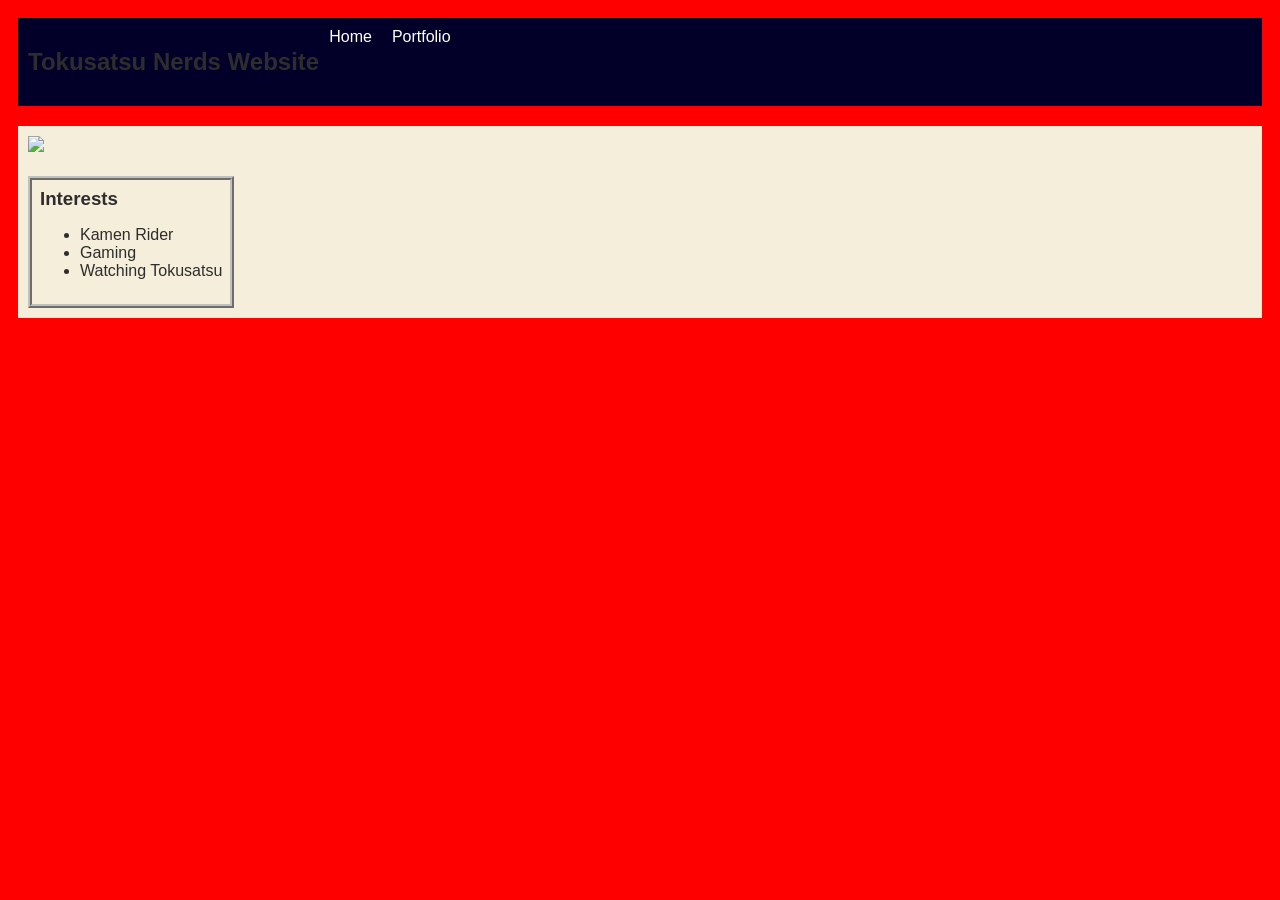
==== index.html @ 4e3c9e3d "style.css" ====
<!DOCTYPE html>
<html>

<head>

  <title>I Like Kamen Rider</title>
  <link rel="stylesheet" href="style.css" />
</head>

<body>


  <!-- Content section -->
  <div class="contents">
    
      <nav>
        <h1>Tokusatsu Nerds Website</h1>
        <ul id="nav-ul">
          <li class="nav-li"><a href="index.html">Home</a></li>
          <li class="nav-li"><a href="portfolio.html">Portfolio</a></li>
        </ul>
      </nav>

      <main>
        <!-- Other HTML you've already added -->
      
 
  <!-- Sidebar section -->
  <div class="sidebar">
    <img class="sidebar-img"
      src="https://encrypted-tbn0.gstatic.com/images?q=tbn:ANd9GcSxjBG5d33SFUoRHvhSUSafF4naFcGpZ6wB3T2l81-R5A&s=10"
      </div>

    <!-- Interests section -->
    <div id="interests">
      <h3>Interests</h3>
      <ul>
        <li>Kamen Rider</li>
        <li>Gaming</li>
        <li>Watching Tokusatsu</li>
      </ul>
    </div>
  </div>


  </main>
</div>
</body>

</html>
---- style.css ----
* {
  box-sizing: border-box;
}

body {
  background: red;
  color: rgb(45, 45, 45);
  padding: 10px;
  font-family: Arial, sans-serif;
}

#all-contents {
  max-width: 800px;
  margin: auto;
}

/* navigation menu */
nav {
  background: rgb(2, 0, 41);
  margin: 0 auto;
  display: flex;
  padding: 10px;
  margin-bottom: 20px;
}
w h1 {
  display: flex;
  align-items: center;
  color: white;
  flex: 1;
  margin: 0;
}

#nav-ul {
  list-style-type: none;
  margin: 0;
  padding: 0;
  display: flex;
}

.nav-li {
  display: inline-block;
  padding: 0 10px;
}

a {
  text-decoration: none;
  color: #fff;
}

/* main container area beneath menu */
main {
  background: rgb(245, 238, 219);
  display: flex;
  margin-top: 20px;
}

.sidebar {
  margin-right: 25px;
  padding: 10px;
}

.sidebar-img {
  width: 200px;
}

.content {
  flex: 1;
  padding: 15px;
}

/* interests section styles */
#interests {
  border: 4px silver ridge;
  padding: 8px;
  margin-top: 20px;
}

h2,
h3 {
  margin: 0px;
}
/* unvisited link */
a:link {
  color: white;
}

/* visited link */
a:visited {
  color: yellow;
}

/* mouse over link */
a:hover {
  color: red;
}

/* selected link */
a:active {
  color: green;
}
/* Portfolio styles */
.content h1 {
  color: black;
}

#portfolio {
  list-style: none;
  margin: 0;
  padding: 0;
  width: 100%;
  display: flex;
  flex-direction: column;
  gap: 8px;
}

#portfolio li {
  border-radius: 12px;
  overflow: hidden;
}

#portfolio a {
  display: flex;
  justify-content: space-between;
  align-items: center;
  text-decoration: none;
  color: #444;
  padding: 16px 20px;
  font-size: 1.1rem;
  font-weight: 500;
  background: #fff;
  border: 1px solid #e0e0e0;
  border-radius: 12px;
  transition:
    background 0.25s ease,
    color 0.25s ease,
    transform 0.25s ease;
}

#portfolio a:hover {
  background: #564949;
  color: #fff;
  transform: translateX(4px);
}

#portfolio a::after {
  content: "->";
  font-size: 0.85rem;
  opacity: 0.4;
  transition: opacity 0.25s ease;
  white-space: nowrap;
}

#portfolio a:hover::after {
  opacity: 1;
}
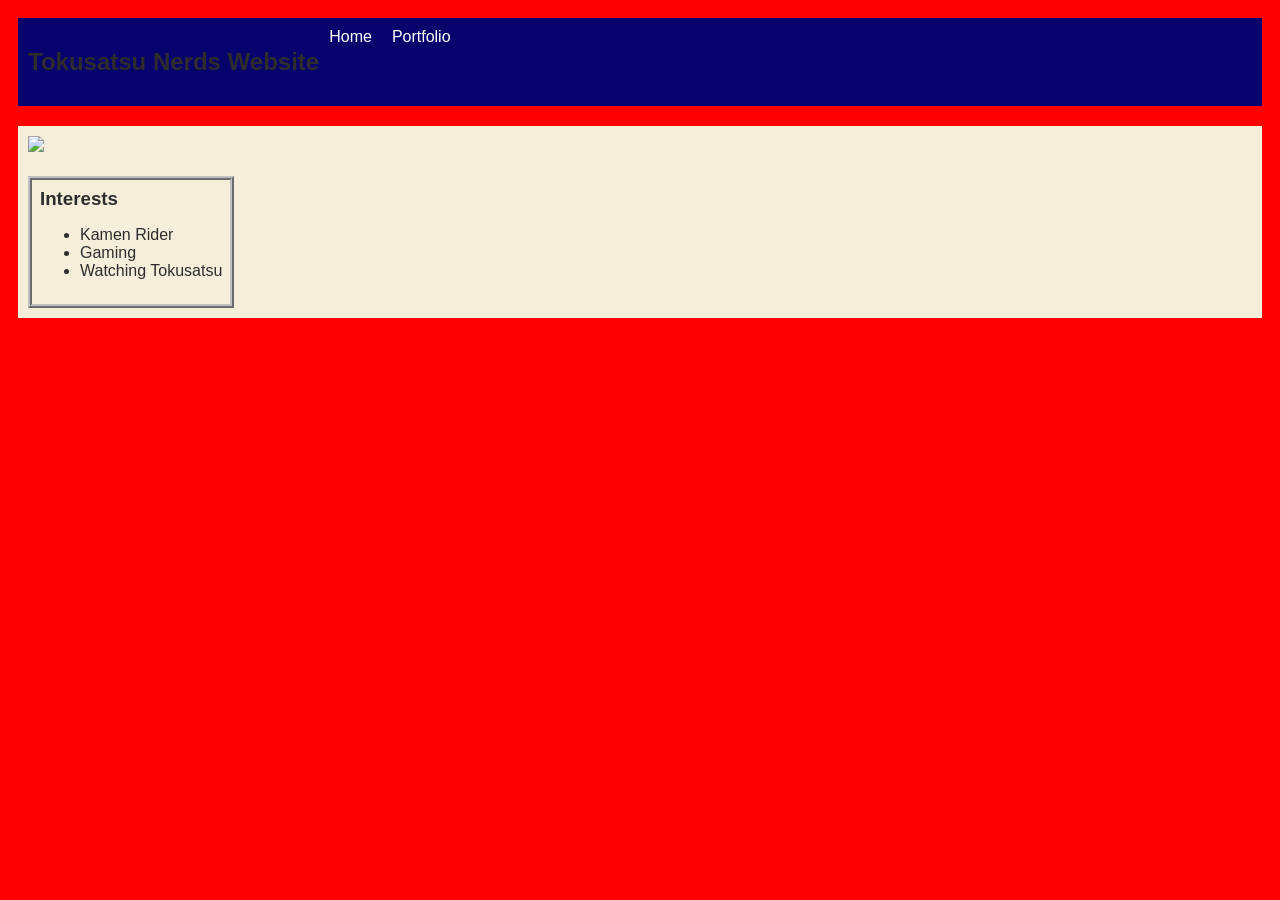
==== commit 8049ee7e: "syle.css" ====
--- a/index.html
+++ b/index.html
@@ -29,7 +29,6 @@
   <div class="sidebar">
     <img class="sidebar-img"
       src="https://encrypted-tbn0.gstatic.com/images?q=tbn:ANd9GcSxjBG5d33SFUoRHvhSUSafF4naFcGpZ6wB3T2l81-R5A&s=10"
-      </div>
 
     <!-- Interests section -->
     <div id="interests">
--- a/style.css
+++ b/style.css
@@ -16,7 +16,7 @@
 
 /* navigation menu */
 nav {
-  background: rgb(2, 0, 41);
+  background: rgb(7, 2, 108);
   margin: 0 auto;
   display: flex;
   padding: 10px;
@@ -60,7 +60,8 @@
 }
 
 .sidebar-img {
-  width: 200px;
+  margin-right: 25px
+  width: 500px;
 }
 
 .content {
@@ -73,6 +74,7 @@
   border: 4px silver ridge;
   padding: 8px;
   margin-top: 20px;
+  
 }
 
 h2,
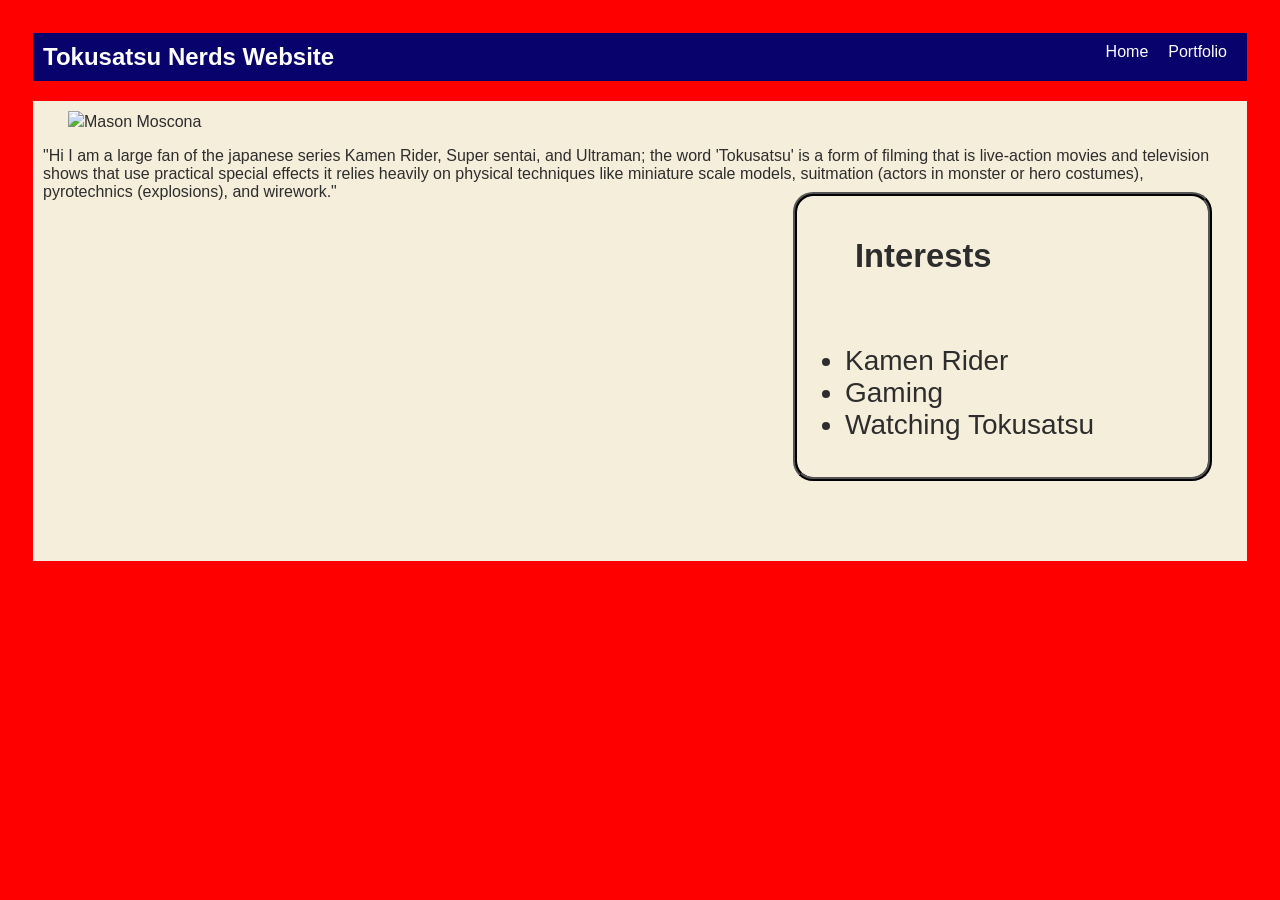
==== commit d0e08d59: "fixing website" ====
--- a/index.html
+++ b/index.html
@@ -11,10 +11,11 @@
 
 
   <!-- Content section -->
-  <div class="contents">
+  <div class="all-content">
     
       <nav>
         <h1>Tokusatsu Nerds Website</h1>
+        
         <ul id="nav-ul">
           <li class="nav-li"><a href="index.html">Home</a></li>
           <li class="nav-li"><a href="portfolio.html">Portfolio</a></li>
@@ -26,10 +27,13 @@
       
  
   <!-- Sidebar section -->
+   
   <div class="sidebar">
     <img class="sidebar-img"
       src="https://encrypted-tbn0.gstatic.com/images?q=tbn:ANd9GcSxjBG5d33SFUoRHvhSUSafF4naFcGpZ6wB3T2l81-R5A&s=10"
 
+      <h2>Mason Moscona</h2>
+        <p>"Hi I am a large fan of the japanese series Kamen Rider, Super sentai, and Ultraman; the word 'Tokusatsu' is a form of filming that is live-action movies and television shows that use practical special effects it relies heavily on physical techniques like miniature scale models, suitmation (actors in monster or hero costumes), pyrotechnics (explosions), and wirework."</p>
     <!-- Interests section -->
     <div id="interests">
       <h3>Interests</h3>
--- a/style.css
+++ b/style.css
@@ -22,7 +22,7 @@
   padding: 10px;
   margin-bottom: 20px;
 }
-w h1 {
+h1 {
   display: flex;
   align-items: center;
   color: white;
@@ -60,26 +60,29 @@
 }
 
 .sidebar-img {
-  margin-right: 25px
+  margin-left: 25px;
   width: 500px;
 }
 
-.content {
+.all-content {
   flex: 1;
   padding: 15px;
 }
 
 /* interests section styles */
 #interests {
-  border: 4px silver ridge;
-  padding: 8px;
-  margin-top: 20px;
-  
+    border: 4px rgb(0, 0, 0) ridge;
+    padding: 8px;
+    margin-bottom: 70px;
+    border-radius: 20px;
+    margin-left: 750px;
+    font-size: 28px;
+    margin-top: -25px;
 }
 
-h2,
 h3 {
-  margin: 0px;
+  margin-left: 50px;
+  margin-bottom: 70px;
 }
 /* unvisited link */
 a:link {
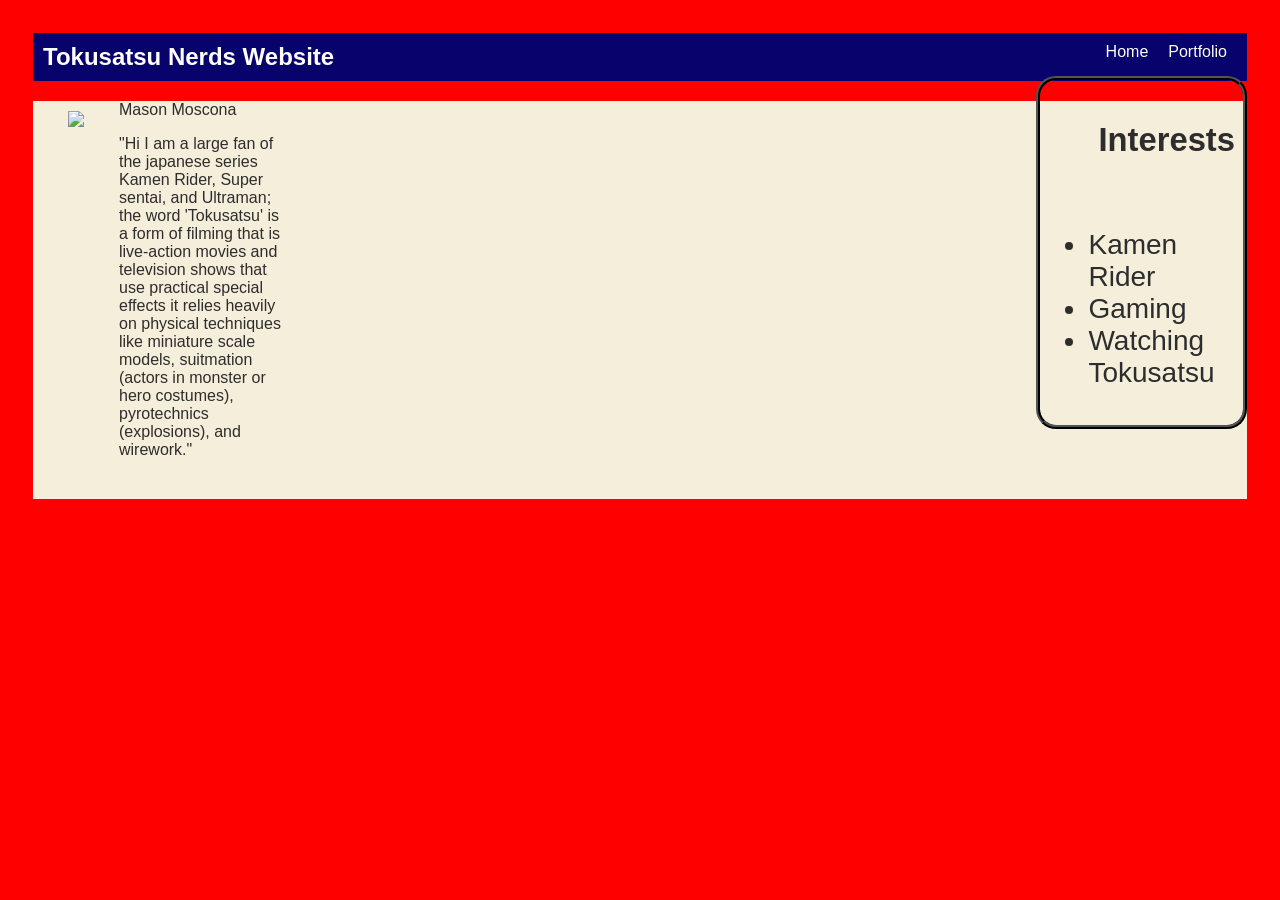
==== commit 3fa2dc4d: "style and website" ====
--- a/index.html
+++ b/index.html
@@ -22,18 +22,21 @@
         </ul>
       </nav>
 
-      <main>
+      
         <!-- Other HTML you've already added -->
       
- 
+ <main>
   <!-- Sidebar section -->
    
   <div class="sidebar">
     <img class="sidebar-img"
-      src="https://encrypted-tbn0.gstatic.com/images?q=tbn:ANd9GcSxjBG5d33SFUoRHvhSUSafF4naFcGpZ6wB3T2l81-R5A&s=10"
-
+      src="https://encrypted-tbn0.gstatic.com/images?q=tbn:ANd9GcSxjBG5d33SFUoRHvhSUSafF4naFcGpZ6wB3T2l81-R5A&s=10">
+  </div>
+  
+      <div class="content>"
       <h2>Mason Moscona</h2>
-        <p>"Hi I am a large fan of the japanese series Kamen Rider, Super sentai, and Ultraman; the word 'Tokusatsu' is a form of filming that is live-action movies and television shows that use practical special effects it relies heavily on physical techniques like miniature scale models, suitmation (actors in monster or hero costumes), pyrotechnics (explosions), and wirework."</p>
+        <p>"Hi I am a large fan of the japanese series Kamen Rider, Super sentai, and Ultraman; the word 'Tokusatsu' is a form of filming that is live-action movies and television shows that use practical special effects it relies heavily on physical techniques like miniature scale models, suitmation (actors in monster or hero costumes), pyrotechnics (explosions), and wirework."</p> 
+      </div>
     <!-- Interests section -->
     <div id="interests">
       <h3>Interests</h3>
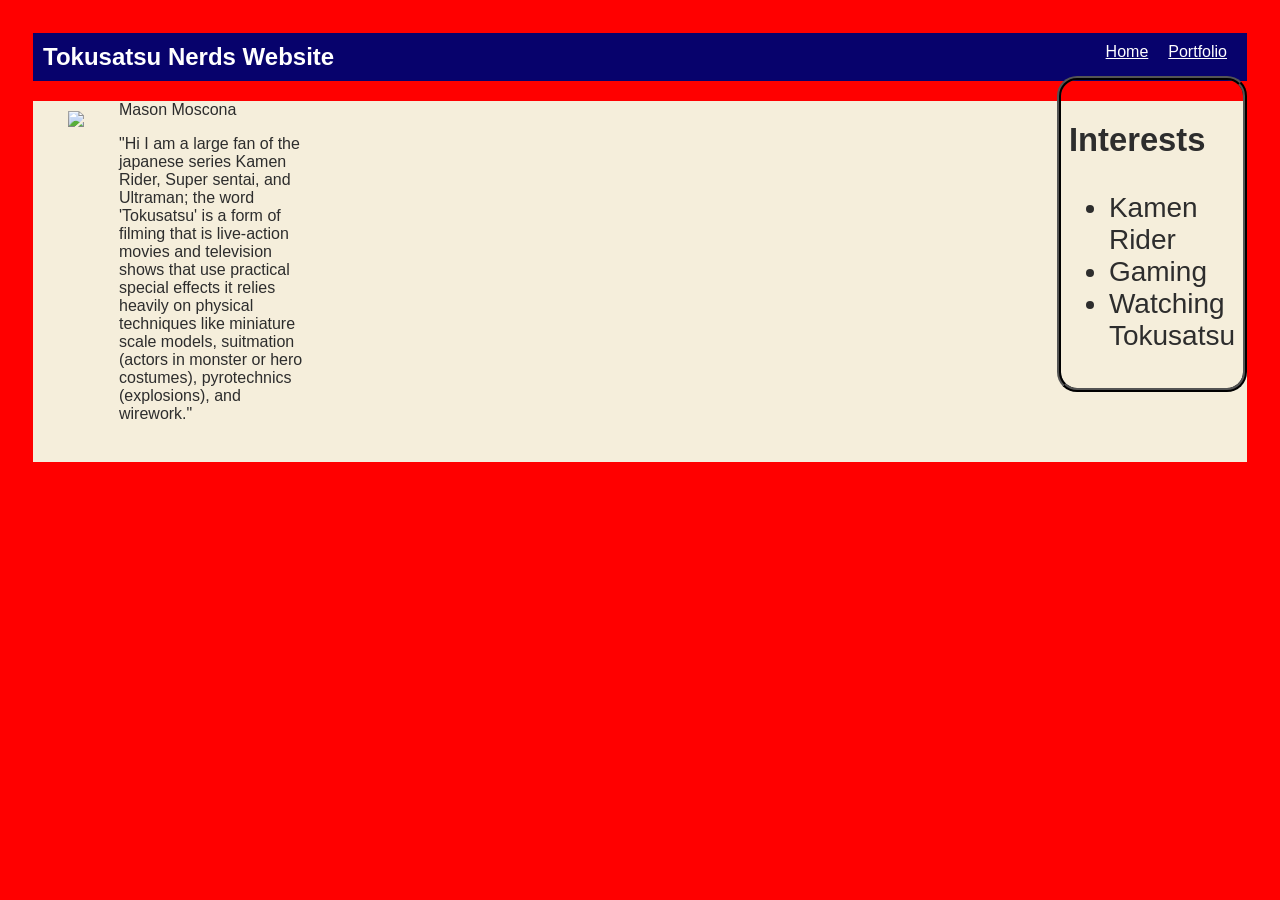
==== commit eee30a49: "homepage and css" ====
--- a/index.html
+++ b/index.html
@@ -11,7 +11,7 @@
 
 
   <!-- Content section -->
-  <div class="all-content">
+  <div id="all-content">
     
       <nav>
         <h1>Tokusatsu Nerds Website</h1>
@@ -34,6 +34,7 @@
   </div>
   
       <div class="content>"
+        
       <h2>Mason Moscona</h2>
         <p>"Hi I am a large fan of the japanese series Kamen Rider, Super sentai, and Ultraman; the word 'Tokusatsu' is a form of filming that is live-action movies and television shows that use practical special effects it relies heavily on physical techniques like miniature scale models, suitmation (actors in monster or hero costumes), pyrotechnics (explosions), and wirework."</p> 
       </div>
--- a/style.css
+++ b/style.css
@@ -42,7 +42,7 @@
   padding: 0 10px;
 }
 
-a {
+.a {
   text-decoration: none;
   color: #fff;
 }
@@ -64,7 +64,7 @@
   width: 500px;
 }
 
-.all-content {
+#all-content {
   flex: 1;
   padding: 15px;
 }
@@ -80,7 +80,25 @@
     margin-top: -25px;
 }
 
-h3 {
+h2 {
+  margin: 0;
+  font-size: clamp(4rem, 10vw, 7rem);
+  line-height: 0.9;
+  font-weight: 900;
+  letter-spacing: -0.04em;
+  text-transform: uppercase;
+  color: #000;
+}
+
+.content > p {
+  margin: 0;
+  color: #000000;
+  font-size: 0.9rem;
+  text-transform: uppercase;
+  letter-spacing: 0.15em;
+  line-height: 1.4;
+}
+.h3 {
   margin-left: 50px;
   margin-bottom: 70px;
 }
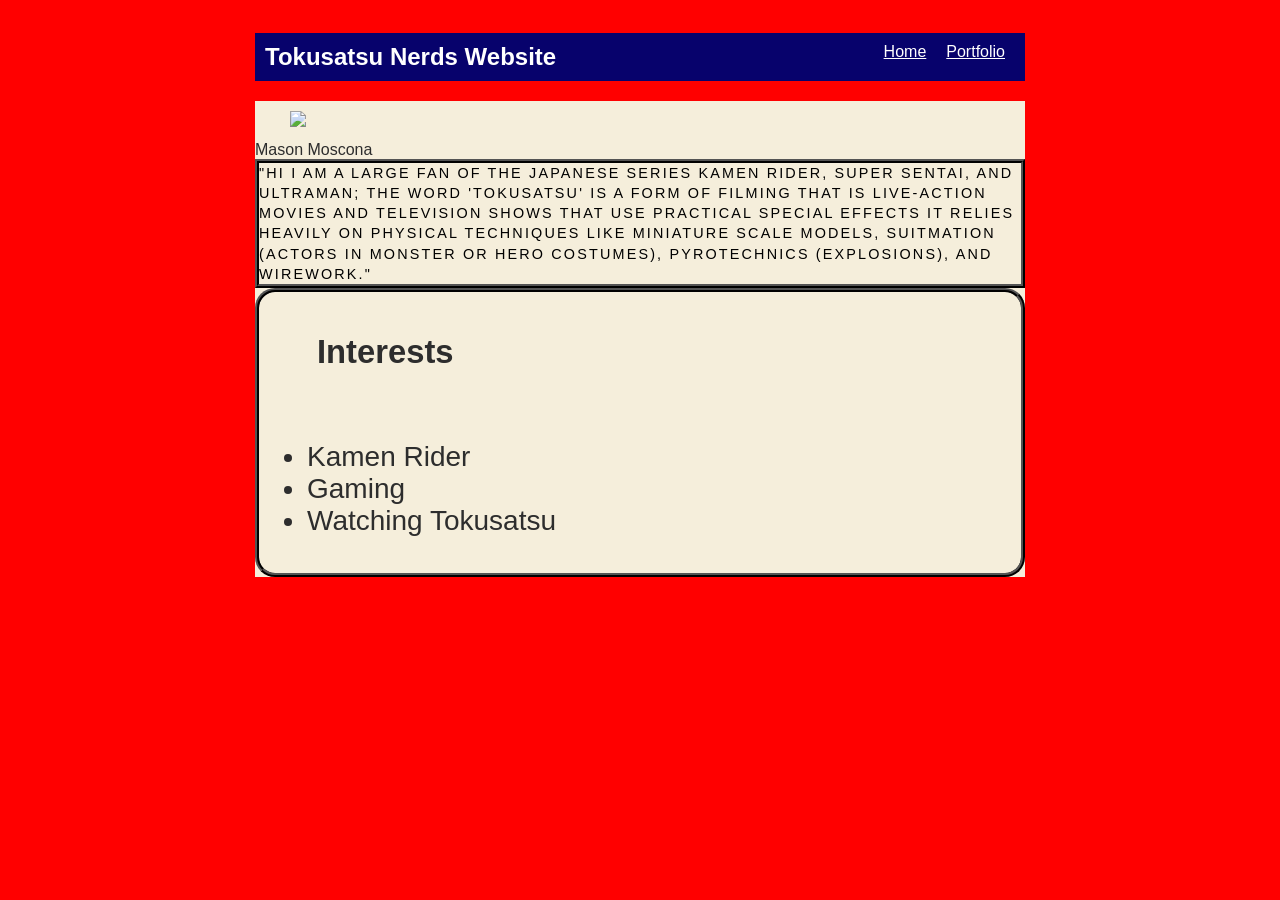
==== commit 6c6b7b90: "everything" ====
--- a/index.html
+++ b/index.html
@@ -37,21 +37,21 @@
         
       <h2>Mason Moscona</h2>
         <p>"Hi I am a large fan of the japanese series Kamen Rider, Super sentai, and Ultraman; the word 'Tokusatsu' is a form of filming that is live-action movies and television shows that use practical special effects it relies heavily on physical techniques like miniature scale models, suitmation (actors in monster or hero costumes), pyrotechnics (explosions), and wirework."</p> 
-      </div>
+      
     <!-- Interests section -->
-    <div id="interests">
+        <div id="interests">
       <h3>Interests</h3>
       <ul>
         <li>Kamen Rider</li>
         <li>Gaming</li>
         <li>Watching Tokusatsu</li>
       </ul>
-    </div>
-  </div>
+        </div>
+      </div>
 
 
   </main>
 </div>
 </body>
-
+</div>
 </html>
--- a/style.css
+++ b/style.css
@@ -9,7 +9,9 @@
   font-family: Arial, sans-serif;
 }
 
-#all-contents {
+#all-content {
+  flex: 1;
+  padding: 15px;
   max-width: 800px;
   margin: auto;
 }
@@ -50,13 +52,15 @@
 /* main container area beneath menu */
 main {
   background: rgb(245, 238, 219);
-  display: flex;
+  display: block;
   margin-top: 20px;
+
 }
 
 .sidebar {
   margin-right: 25px;
   padding: 10px;
+  width: 100%;
 }
 
 .sidebar-img {
@@ -64,20 +68,14 @@
   width: 500px;
 }
 
-#all-content {
-  flex: 1;
-  padding: 15px;
-}
+
 
 /* interests section styles */
 #interests {
     border: 4px rgb(0, 0, 0) ridge;
     padding: 8px;
-    margin-bottom: 70px;
     border-radius: 20px;
-    margin-left: 750px;
     font-size: 28px;
-    margin-top: -25px;
 }
 
 h2 {
@@ -90,15 +88,16 @@
   color: #000;
 }
 
-.content > p {
+p {
   margin: 0;
   color: #000000;
   font-size: 0.9rem;
   text-transform: uppercase;
   letter-spacing: 0.15em;
   line-height: 1.4;
+  border: 4px rgb(0, 0, 0) ridge;
 }
-.h3 {
+h3 {
   margin-left: 50px;
   margin-bottom: 70px;
 }
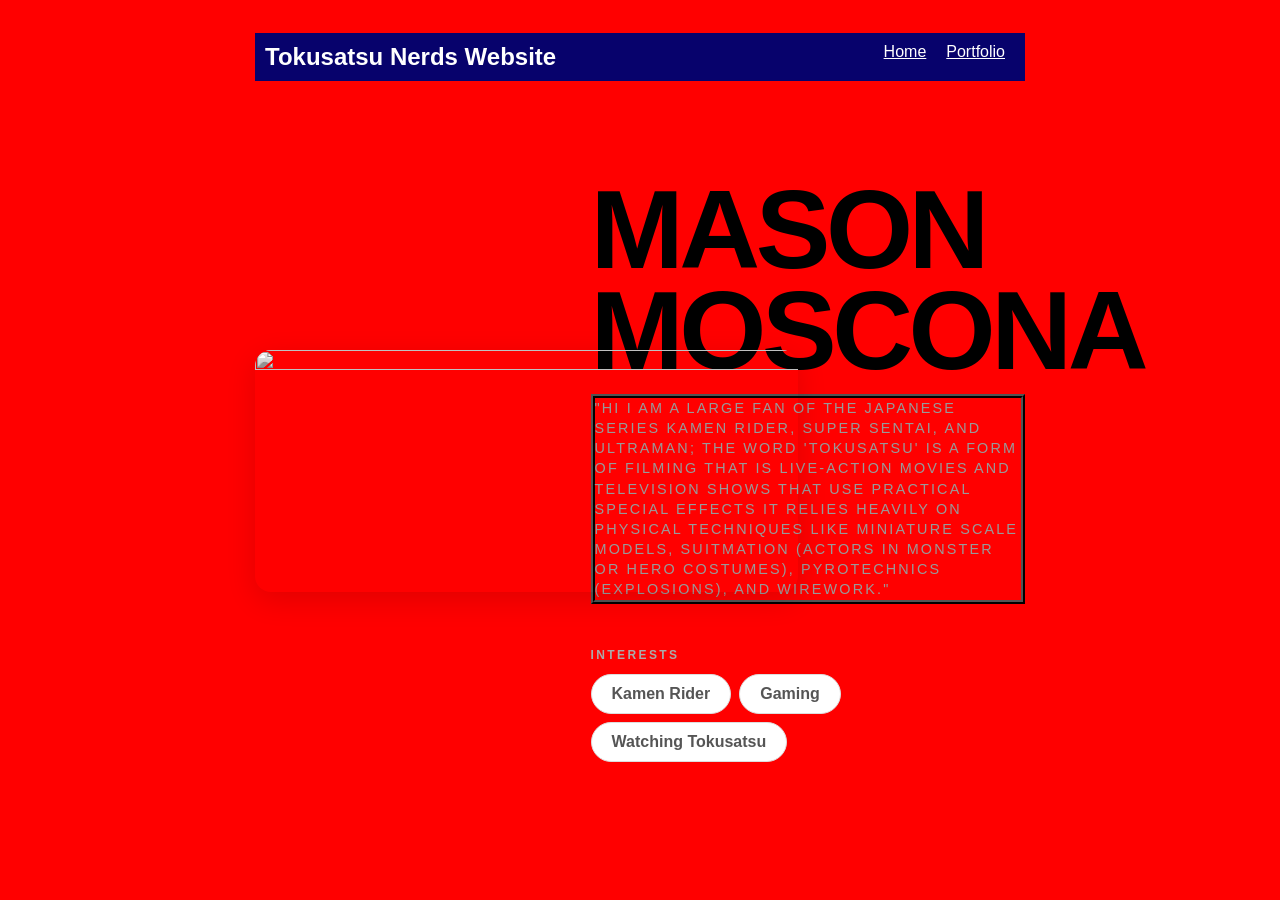
==== commit 56075d77: "css" ====
--- a/index.html
+++ b/index.html
@@ -12,46 +12,49 @@
 
   <!-- Content section -->
   <div id="all-content">
-    
-      <nav>
-        <h1>Tokusatsu Nerds Website</h1>
-        
-        <ul id="nav-ul">
-          <li class="nav-li"><a href="index.html">Home</a></li>
-          <li class="nav-li"><a href="portfolio.html">Portfolio</a></li>
-        </ul>
-      </nav>
 
-      
-        <!-- Other HTML you've already added -->
-      
- <main>
-  <!-- Sidebar section -->
-   
-  <div class="sidebar">
-    <img class="sidebar-img"
-      src="https://encrypted-tbn0.gstatic.com/images?q=tbn:ANd9GcSxjBG5d33SFUoRHvhSUSafF4naFcGpZ6wB3T2l81-R5A&s=10">
-  </div>
-  
-      <div class="content>"
-        
-      <h2>Mason Moscona</h2>
-        <p>"Hi I am a large fan of the japanese series Kamen Rider, Super sentai, and Ultraman; the word 'Tokusatsu' is a form of filming that is live-action movies and television shows that use practical special effects it relies heavily on physical techniques like miniature scale models, suitmation (actors in monster or hero costumes), pyrotechnics (explosions), and wirework."</p> 
-      
-    <!-- Interests section -->
+    <nav>
+      <h1>Tokusatsu Nerds Website</h1>
+
+      <ul id="nav-ul">
+        <li class="nav-li"><a href="index.html">Home</a></li>
+        <li class="nav-li"><a href="portfolio.html">Portfolio</a></li>
+      </ul>
+    </nav>
+
+
+    <!-- Other HTML you've already added -->
+
+    <main>
+      <!-- Sidebar section -->
+
+      <div class="sidebar">
+        <img class="sidebar-img"
+          src="https://encrypted-tbn0.gstatic.com/images?q=tbn:ANd9GcSxjBG5d33SFUoRHvhSUSafF4naFcGpZ6wB3T2l81-R5A&s=10">
+      </div>
+
+      <div class="content">
+
+        <h2>Mason Moscona</h2>
+        <p>"Hi I am a large fan of the japanese series Kamen Rider, Super sentai, and Ultraman; the word 'Tokusatsu' is
+          a form of filming that is live-action movies and television shows that use practical special effects it relies
+          heavily on physical techniques like miniature scale models, suitmation (actors in monster or hero costumes),
+          pyrotechnics (explosions), and wirework."</p>
+
+        <!-- Interests section -->
         <div id="interests">
-      <h3>Interests</h3>
-      <ul>
-        <li>Kamen Rider</li>
-        <li>Gaming</li>
-        <li>Watching Tokusatsu</li>
-      </ul>
+          <h3>Interests</h3>
+          <ul>
+            <li>Kamen Rider</li>
+            <li>Gaming</li>
+            <li>Watching Tokusatsu</li>
+          </ul>
         </div>
       </div>
 
 
-  </main>
-</div>
+    </main>
+  </div>
 </body>
-</div>
+
 </html>
--- a/style.css
+++ b/style.css
@@ -51,31 +51,84 @@
 
 /* main container area beneath menu */
 main {
-  background: rgb(245, 238, 219);
+  display: grid;
+  grid-template-columns: minmax(220px, 1fr) minmax(420px, 1.6fr);
+  align-items: center;
+  min-height: calc(100vh - 160px);
+  gap: clamp(32px, 5vw, 80px);
+}
+.content {
+  display: flex;
+  flex-direction: column;
+  align-items: flex-start;
+  gap: 12px;
+}
+.sidebar-img {
+  width: 200%;
+  max-width: 760px;
+  aspect-ratio: 9 / 4;
+  object-fit: cover;
   display: block;
-  margin-top: 20px;
-
-}
-
-.sidebar {
-  margin-right: 25px;
-  padding: 10px;
-  width: 100%;
-}
-
-.sidebar-img {
-  margin-left: 25px;
-  width: 500px;
-}
-
-
+  border-radius: 16px;
+  filter: grayscale(100%);
+  box-shadow: 0 8px 30px rgba(0, 0, 0, 0.12);
+  transition:
+    filter 0.4s ease,
+    transform 0.4s ease,
+    box-shadow 0.4s ease;
+  margin-right: 20000px;
+}
+
+.sidebar-img:hover {
+  filter: grayscale(0%);
+  transform: translateY(-4px);
+  box-shadow: 0 16px 40px rgba(0, 0, 0, 0.18);
+}
 
 /* interests section styles */
 #interests {
-    border: 4px rgb(0, 0, 0) ridge;
-    padding: 8px;
-    border-radius: 20px;
-    font-size: 28px;
+  margin-top: 32px;
+  width: 100%;
+}
+
+#interests h3 {
+  margin: 0 0 12px;
+  font-size: 0.75rem;
+  font-weight: 700;
+  text-transform: uppercase;
+  letter-spacing: 0.2em;
+  color: #aaa;
+}
+
+#interests ul {
+  list-style: none;
+  margin: 0;
+  padding: 0;
+  display: flex;
+  flex-wrap: wrap;
+  gap: 8px;
+}
+
+#interests li {
+  color: #555;
+  font-size: 1rem;
+  font-weight: 600;
+  padding: 10px 20px;
+  background: #fff;
+  border: 1px solid #ddd;
+  border-radius: 100px;
+  transition:
+    background 0.25s ease,
+    color 0.25s ease,
+    transform 0.25s ease;
+  cursor: default;
+}
+
+#interests li:hover {
+  background: #000;
+  color: #fff;
+  border-color: #000;
+  transform: translateY(-2px);
 }
 
 h2 {
@@ -86,6 +139,15 @@
   letter-spacing: -0.04em;
   text-transform: uppercase;
   color: #000;
+}
+
+.content > p {
+  margin: 0;
+  color: #999;
+  font-size: 0.9rem;
+  text-transform: uppercase;
+  letter-spacing: 0.15em;
+  line-height: 1.4;
 }
 
 p {
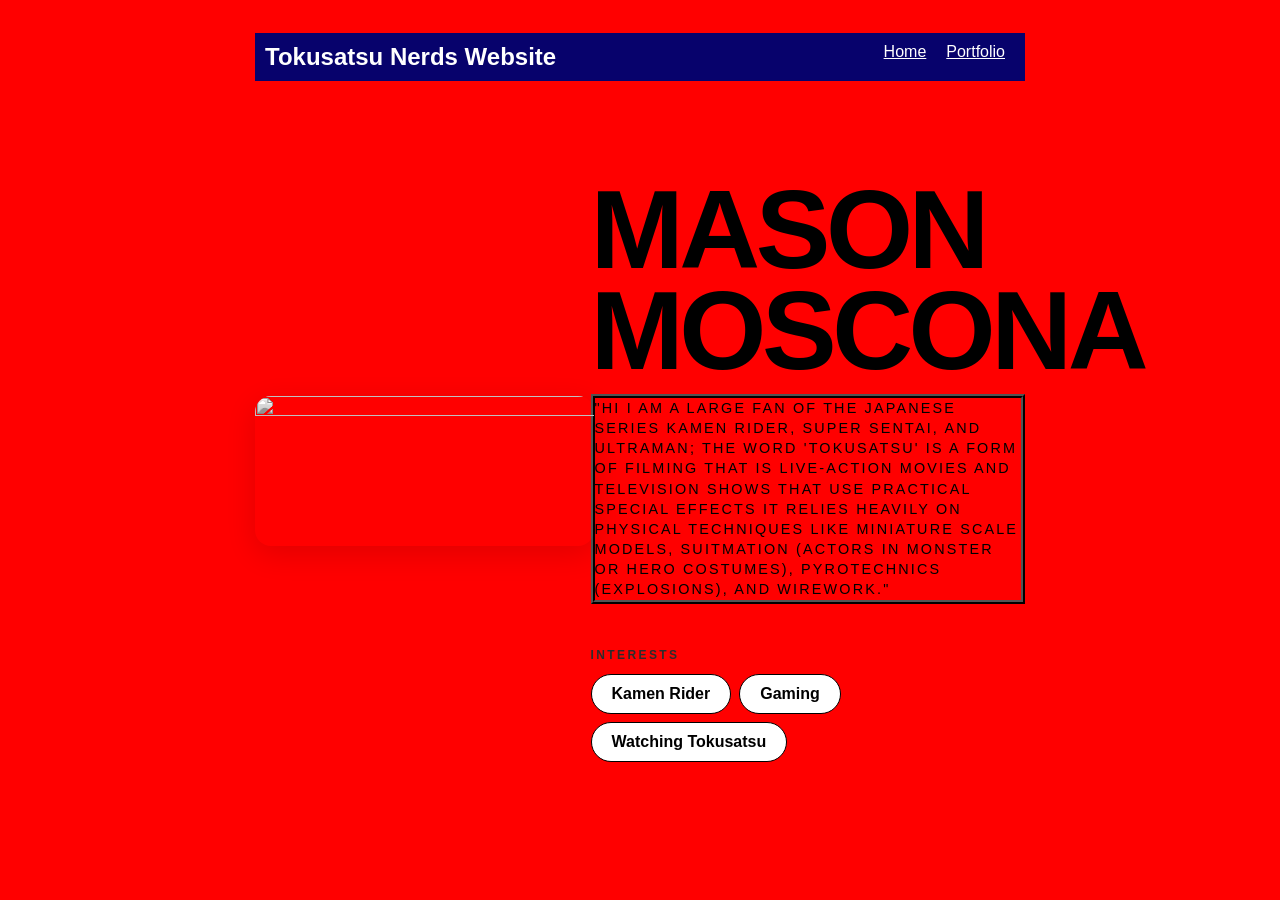
==== commit 5c32ed95: "Website" ====
--- a/index.html
+++ b/index.html
@@ -29,8 +29,7 @@
       <!-- Sidebar section -->
 
       <div class="sidebar">
-        <img class="sidebar-img"
-          src="https://encrypted-tbn0.gstatic.com/images?q=tbn:ANd9GcSxjBG5d33SFUoRHvhSUSafF4naFcGpZ6wB3T2l81-R5A&s=10">
+        <img class="sidebar-img" src=https://media.tenor.com/B3JcquMOrjYAAAAM/%E5%8F%A4%E5%8A%A0.gif>
       </div>
 
       <div class="content">
--- a/style.css
+++ b/style.css
@@ -57,6 +57,10 @@
   min-height: calc(100vh - 160px);
   gap: clamp(32px, 5vw, 80px);
 }
+
+.sidebar {
+  width: 100%;
+}
 .content {
   display: flex;
   flex-direction: column;
@@ -64,7 +68,7 @@
   gap: 12px;
 }
 .sidebar-img {
-  width: 200%;
+  width: 125%;
   max-width: 760px;
   aspect-ratio: 9 / 4;
   object-fit: cover;
@@ -76,7 +80,6 @@
     filter 0.4s ease,
     transform 0.4s ease,
     box-shadow 0.4s ease;
-  margin-right: 20000px;
 }
 
 .sidebar-img:hover {
@@ -97,7 +100,7 @@
   font-weight: 700;
   text-transform: uppercase;
   letter-spacing: 0.2em;
-  color: #aaa;
+  color: #0000001;
 }
 
 #interests ul {
@@ -110,12 +113,12 @@
 }
 
 #interests li {
-  color: #555;
+  color: #000000;
   font-size: 1rem;
   font-weight: 600;
   padding: 10px 20px;
   background: #fff;
-  border: 1px solid #ddd;
+  border: 1px solid #000000;
   border-radius: 100px;
   transition:
     background 0.25s ease,
@@ -143,7 +146,7 @@
 
 .content > p {
   margin: 0;
-  color: #999;
+  color: #000000;
   font-size: 0.9rem;
   text-transform: uppercase;
   letter-spacing: 0.15em;
